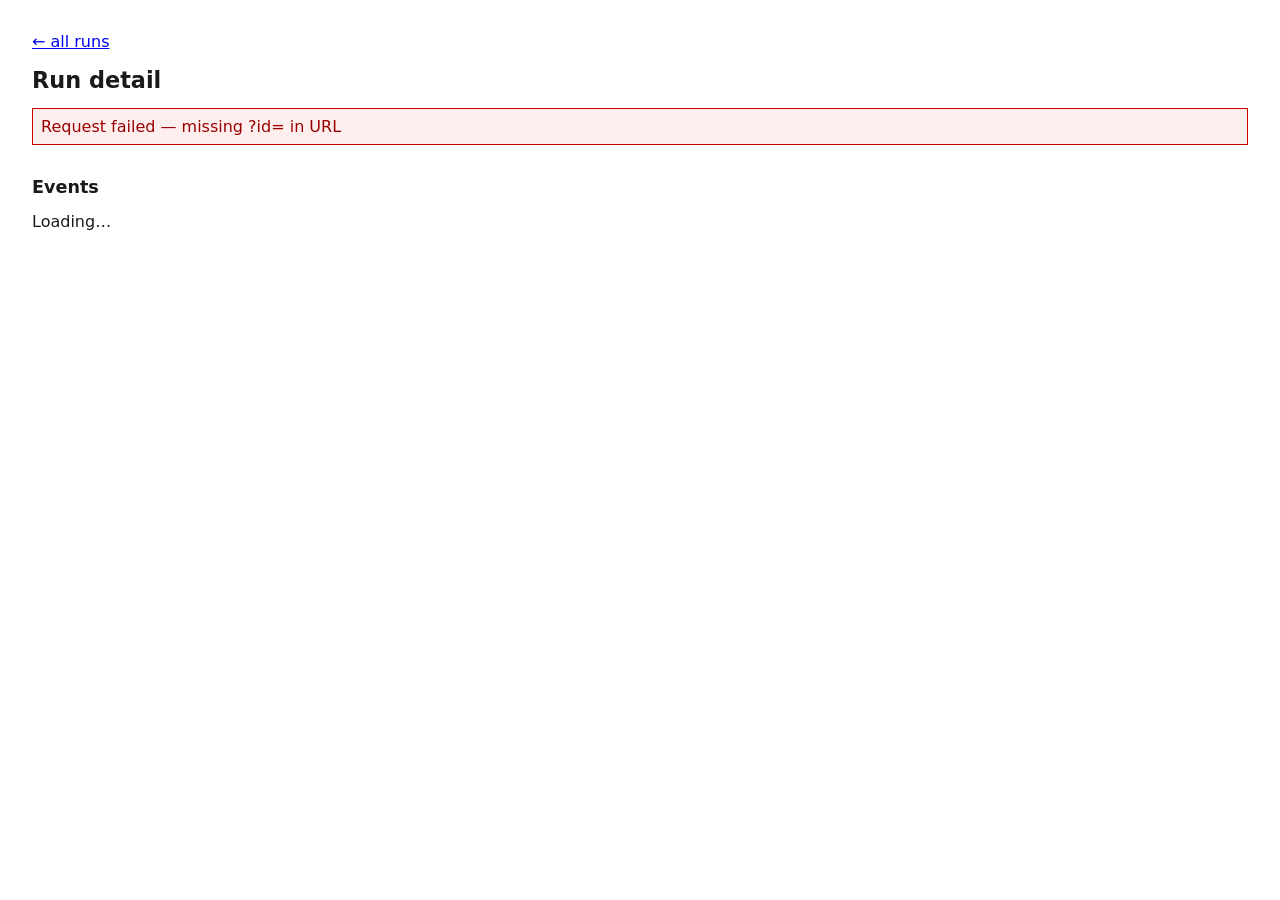
==== app/static/run.html @ ecac2ece "feat: verification UI run detail + events drill-down Co-Authored-By: Claude Opus 4.8 <noreply@anthro" ====
<!doctype html>
<html lang="en">
<head>
  <meta charset="utf-8" />
  <meta name="viewport" content="width=device-width, initial-scale=1" />
  <title>AgentOps — Run detail</title>
  <link rel="stylesheet" href="style.css" />
</head>
<body>
  <p><a href="index.html">← all runs</a></p>
  <h1>Run detail</h1>
  <section><div id="detail">Loading…</div></section>
  <section>
    <h2>Events</h2>
    <div id="events">Loading…</div>
  </section>
  <script src="app.js"></script>
  <script>initRun();</script>
</body>
</html>
---- app/static/style.css ----
body { font-family: system-ui, sans-serif; margin: 2rem; color: #1a1a1a; }
h1 { font-size: 1.4rem; }
h2 { font-size: 1.1rem; margin-top: 2rem; }
.note { color: #666; }
table { border-collapse: collapse; width: 100%; font-size: 0.85rem; }
th, td { border: 1px solid #ddd; padding: 4px 8px; text-align: left; }
th { background: #f5f5f5; }
form input { margin-right: 6px; padding: 4px; }
.pager { margin: 8px 0; }
.pager button { margin-right: 6px; }
.error { background: #fee; border: 1px solid #c00; color: #900; padding: 8px; }
.event { border: 1px solid #ddd; margin: 6px 0; padding: 6px; }
.event-head { font-family: monospace; font-size: 0.8rem; }
pre { background: #f8f8f8; padding: 8px; overflow-x: auto; }
canvas { max-width: 640px; }
dl { display: grid; grid-template-columns: max-content 1fr; gap: 2px 12px; }
dt { font-weight: 600; }
dd { margin: 0; font-family: monospace; }
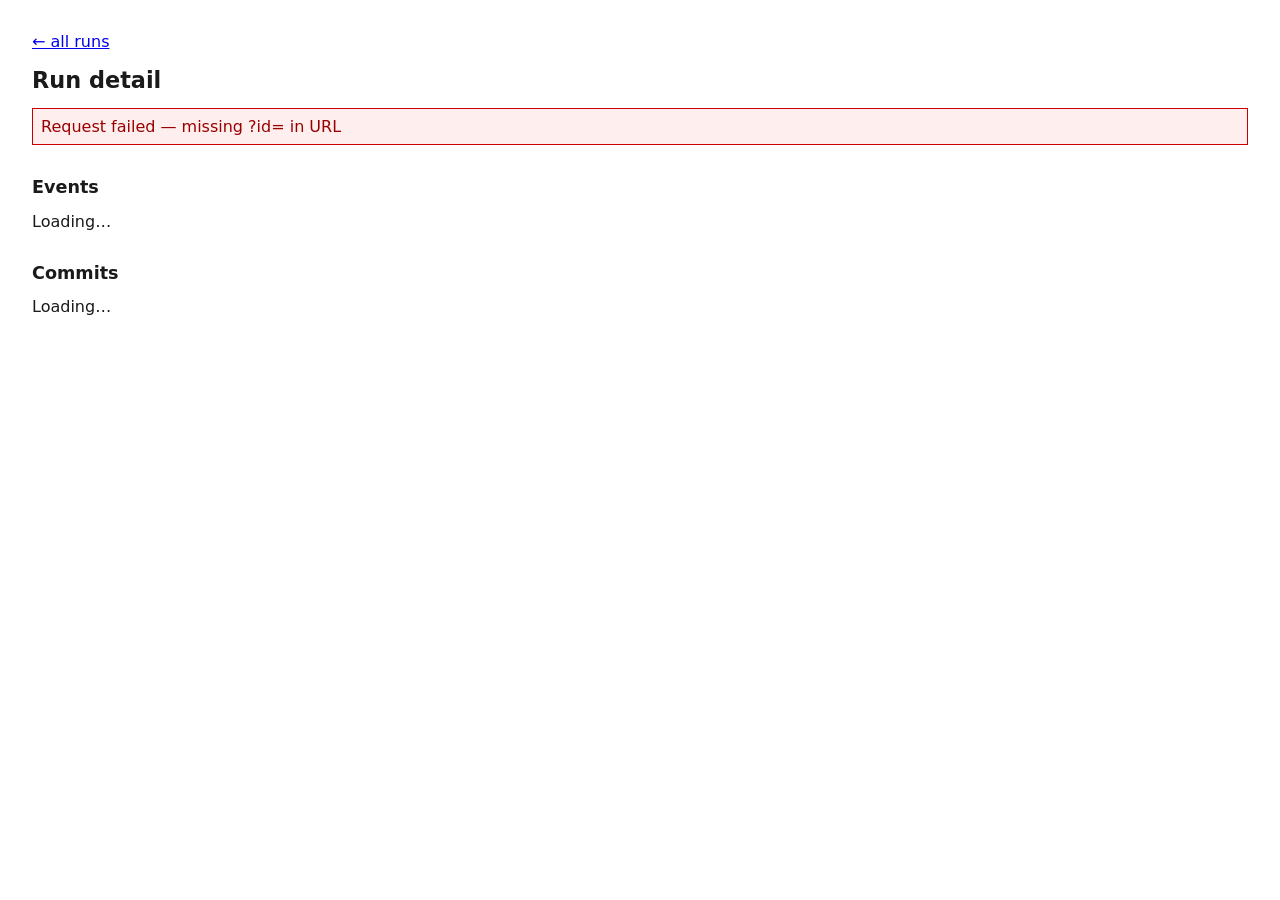
==== commit 1aa35f01: "feat: add commits section to run detail UI Renders linked git commits below Events in run detail pag" ====
--- a/app/static/run.html
+++ b/app/static/run.html
@@ -14,6 +14,10 @@
     <h2>Events</h2>
     <div id="events">Loading…</div>
   </section>
+  <section>
+    <h2>Commits</h2>
+    <div id="commits">Loading…</div>
+  </section>
   <script src="app.js"></script>
   <script>initRun();</script>
 </body>
